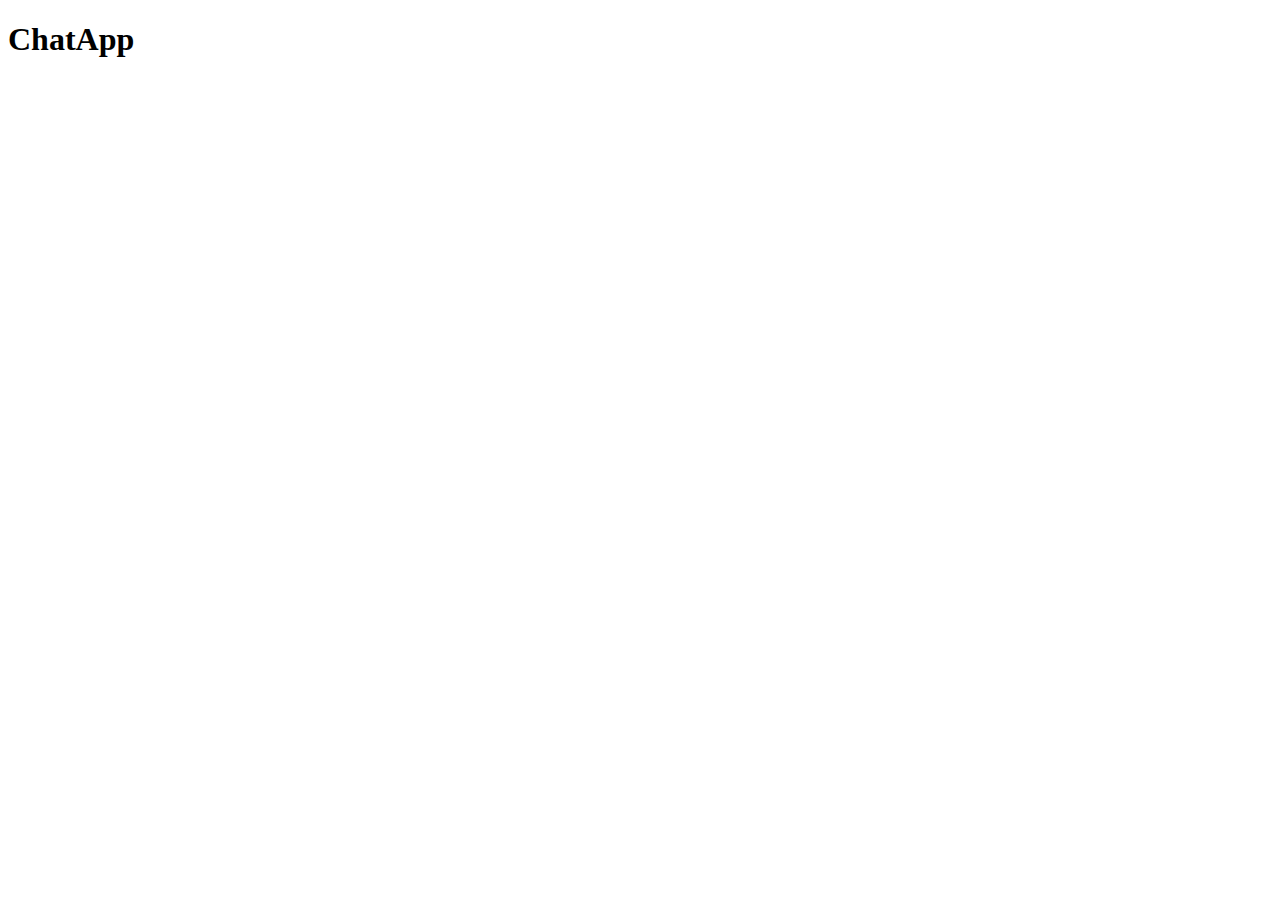
==== FrontEnd/index.html @ 754e3b48 "Front End" ====
<!DOCTYPE html>
<html ng-app="myApp">

<head>
    <title></title>
    <script src ="https://cdnjs.cloudflare.com/ajax/libs/angular.js/1.7.8/angular.js"></script>
    <script src='https://cdnjs.cloudflare.com/ajax/libs/angular-ui-router/1.0.22/angular-ui-router.js'></script>
    <script src="app.js"></script>
    <script src="Controller/registerController.js"></script>

    <body>
            <h1>ChatApp</h1>
    
        <ui-view></ui-view>
    
</body>
</head>

</html>
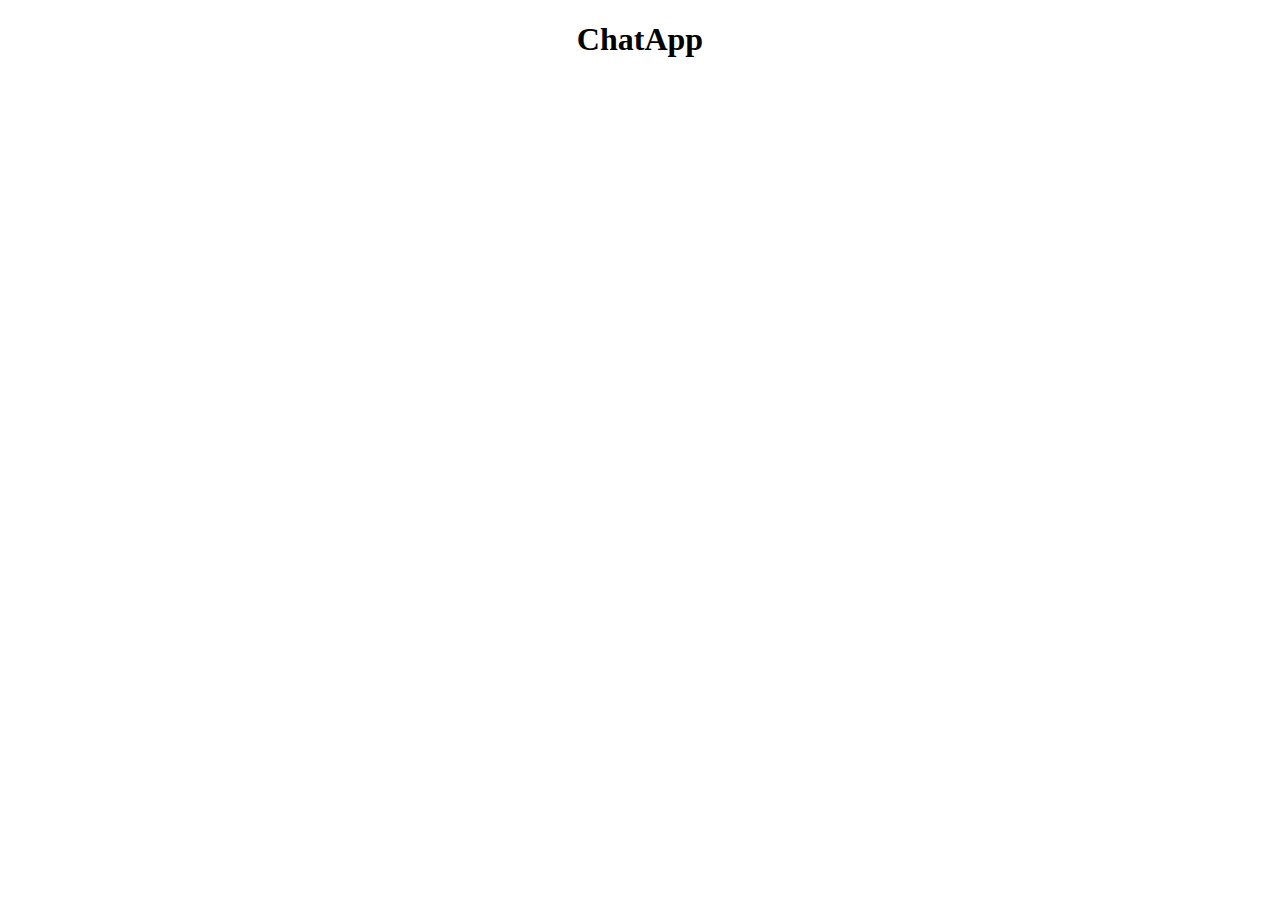
==== commit 75088292: "Styling" ====
--- a/FrontEnd/index.html
+++ b/FrontEnd/index.html
@@ -3,16 +3,27 @@
 
 <head>
     <title></title>
-    <script src ="https://cdnjs.cloudflare.com/ajax/libs/angular.js/1.7.8/angular.js"></script>
+
+    <script src="https://cdnjs.cloudflare.com/ajax/libs/angular.js/1.7.8/angular.js"></script>
     <script src='https://cdnjs.cloudflare.com/ajax/libs/angular-ui-router/1.0.22/angular-ui-router.js'></script>
+
     <script src="app.js"></script>
+    
     <script src="Controller/registerController.js"></script>
+    <script src="Controller/loginController.js"></script>
+    <script src="Controller/forgotController.js"></script>
+    <script src="Controller/resetController.js"></script>
+   
+    <script src="Services/registerservices.js"></script>
+    <script src="Services/loginservices.js"></script>
+    <script src="Services/forgotservices.js"></script>
+    <script src="Services/resetservices.js"></script>
 
-    <body>
-            <h1>ChatApp</h1>
-    
-        <ui-view></ui-view>
-    
+<body>
+    <h1> <center>ChatApp</center></h1>
+    <link rel="stylesheet" href="../styling/loginpage.css">
+    <ui-view></ui-view>
+
 </body>
 </head>
 
